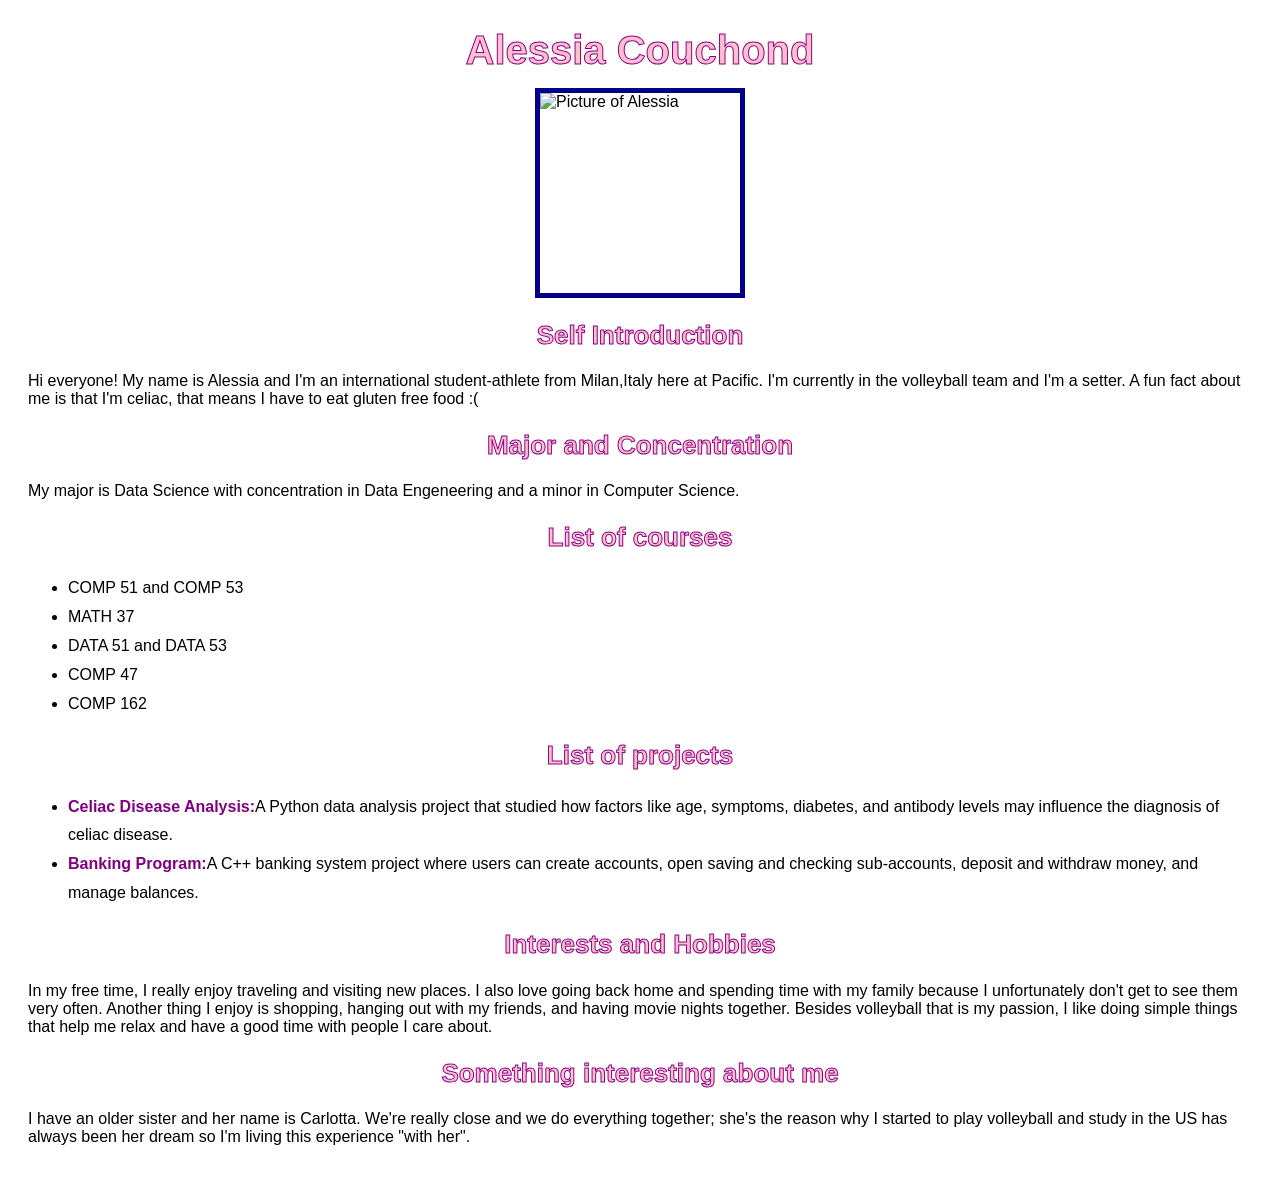
==== index.html @ 6f4dc6e1 "Add files via upload" ====
<!doctype html>
<html lang="en">
  <head>
    <meta charset="UTF-8" />
    <title>Lab 2</title>
    <link rel="stylesheet" href="index-style.css"/>
  </head>
  <body>
    <h1>Alessia Couchond</h1>
    <img src="IMG_4627.JPG" alt="Picture of Alessia" width="200" height="200" />

    <h2>Self Introduction</h2>
    <p>
      Hi everyone! My name is Alessia and I'm an international student-athlete from Milan,Italy here at Pacific. I'm currently in the volleyball team and I'm a setter. A fun fact about me is that I'm celiac, that means I have to eat gluten free food :(
    </p>

    <h2>Major and Concentration</h2>
    <p>
      My major is Data Science with concentration in Data Engeneering and a minor in Computer Science.
    </p>
    <h2>List of courses</h2>
    <ul>
      <li>COMP 51 and COMP 53</li>
      <li>MATH 37</li>
      <li>DATA 51 and DATA 53</li>
      <li>COMP 47</li>
      <li>COMP 162</li>
    </ul>

    <h2>List of projects</h2>
    <ul>
      <li>
        <strong>Celiac Disease Analysis:</strong>A Python data analysis project that studied how factors like age, symptoms, diabetes, and antibody levels may influence the diagnosis of celiac disease.
      </li>
      <li>
        <strong>Banking Program:</strong>A C++ banking system project where users can create accounts, open saving and checking sub-accounts, deposit and withdraw money, and manage balances.
      </li>
    </ul>

    <h2>Interests and Hobbies</h2>
    <p>
      In my free time, I really enjoy traveling and visiting new places. I also love going back home and spending time with my family because I unfortunately don't get to see them very often. Another thing I enjoy is shopping, hanging out with my friends, and having movie nights together. Besides volleyball that is my passion, I like doing simple things that help me relax and have a good time with people I care about.
    </p>

    <h2>Something interesting about me</h2>
    <p>
      I have an older sister and her name is Carlotta. We're really close and we do everything together; she's the reason why I started to play volleyball and study in the US has always been her dream so I'm living this experience "with her".
    </p>
  </body>
</html>
---- index-style.css ----
body {
  background-color: white;
  font-family: Arial, Verdana;
  padding: 20px;
}

h1 {
  font-family: Arial, Verdana;
  font-size: 40px;
  margin-top: 0;
  margin-bottom: 15px;
  color: pink;
  -webkit-text-stroke: 1px darkmagenta;
  text-align: center;
}

h2 {
  font-family: Arial, Verdana;
  font-size: 26px;
  color: pink;
  -webkit-text-stroke: 1px darkmagenta;
  text-align: center;
}

p {
  text-align: left;
  font-size: 16px;
}

img {
  display: block;
  margin-left: auto;
  margin-right: auto;
  border: 5px solid darkblue;
}

ul {
  font-size: 16px;
  line-height: 1.8;
}

strong {
  color: purple;
}
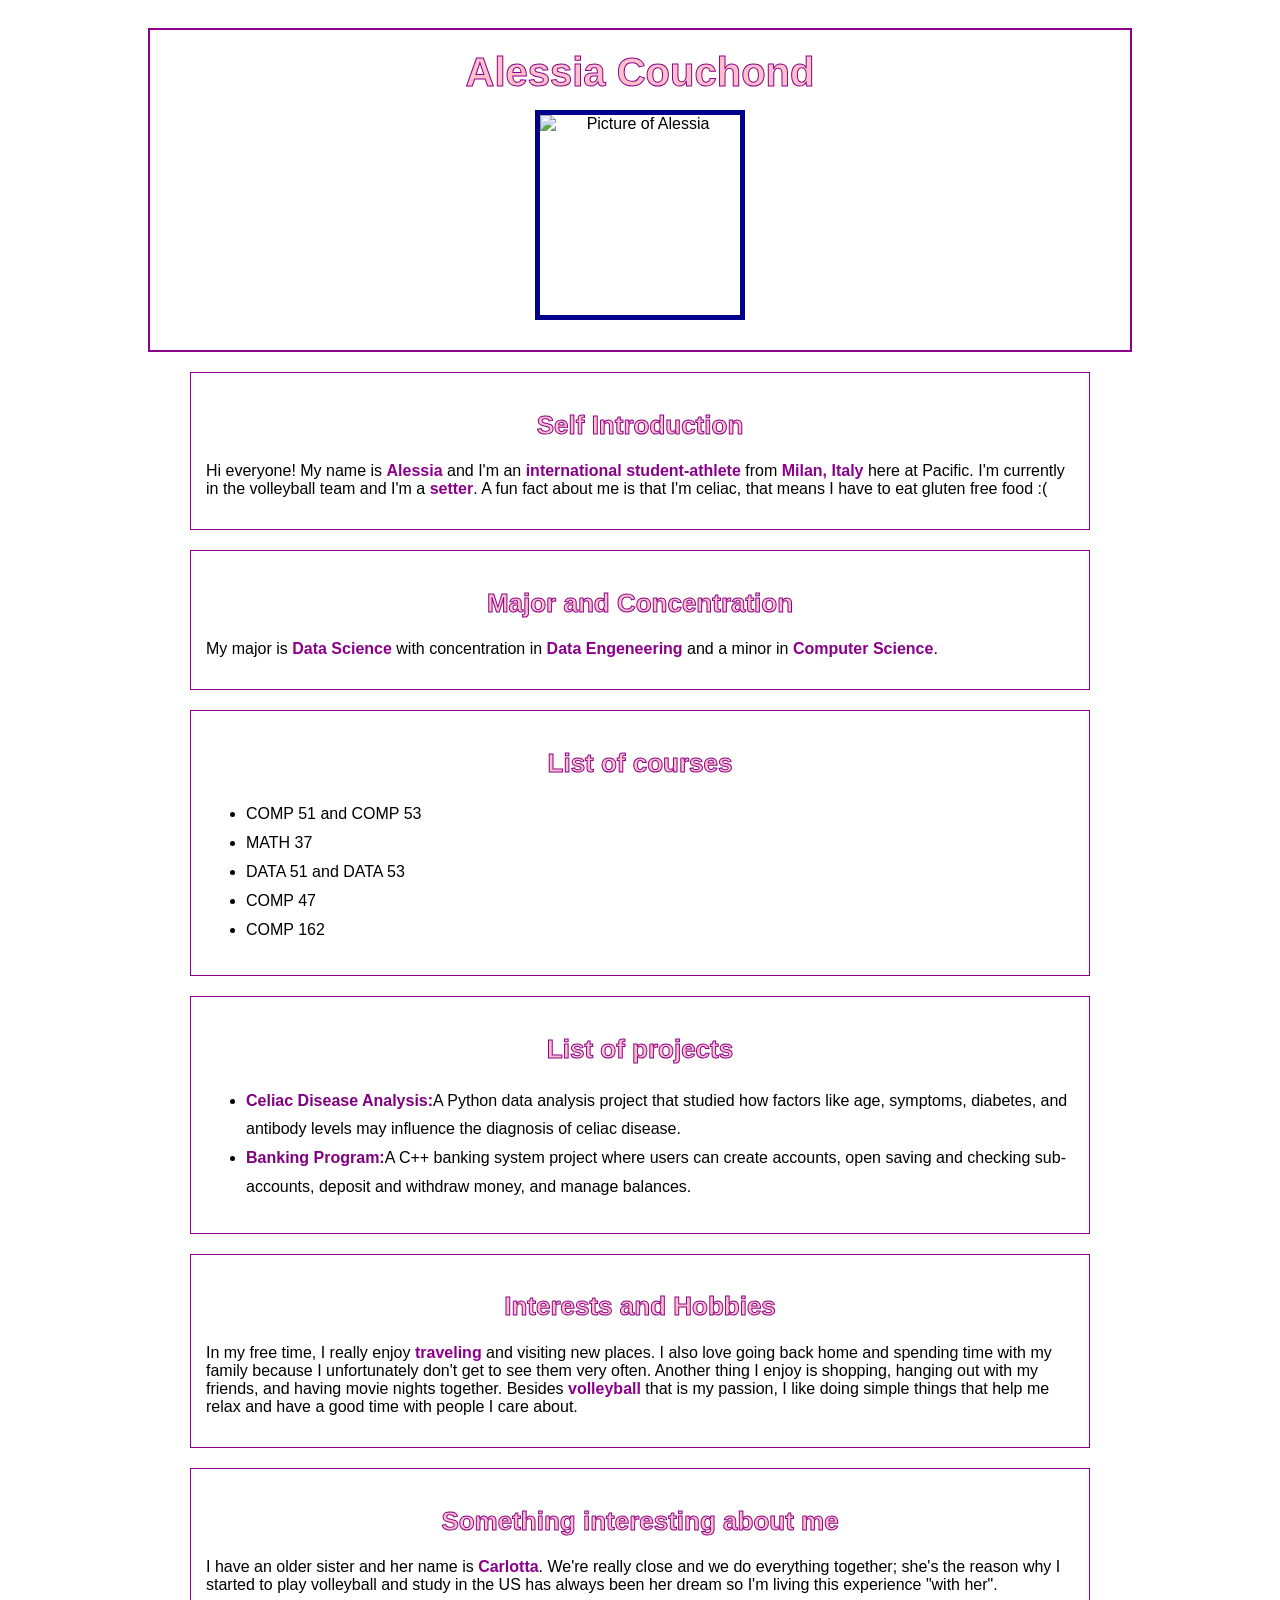
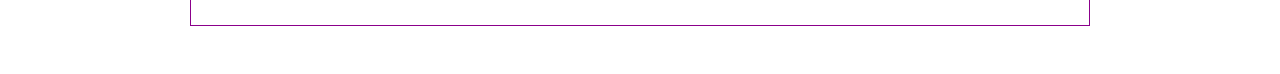
==== commit ad145dbe: "Add files via upload" ====
--- a/index.html
+++ b/index.html
@@ -1,50 +1,71 @@
-<!doctype html>
+<!DOCTYPE html>
 <html lang="en">
   <head>
     <meta charset="UTF-8" />
-    <title>Lab 2</title>
+    <title>Lab 3</title>
     <link rel="stylesheet" href="index-style.css"/>
   </head>
+  
   <body>
-    <h1>Alessia Couchond</h1>
-    <img src="IMG_4627.JPG" alt="Picture of Alessia" width="200" height="200" />
+    <div id="header">
+      <h1>Alessia Couchond</h1>
+      <img src="IMG_4627.JPG" alt="Picture of Alessia" width="200" height="200" />
+    </div>
 
-    <h2>Self Introduction</h2>
-    <p>
-      Hi everyone! My name is Alessia and I'm an international student-athlete from Milan,Italy here at Pacific. I'm currently in the volleyball team and I'm a setter. A fun fact about me is that I'm celiac, that means I have to eat gluten free food :(
-    </p>
+    <div id="main-content">
 
-    <h2>Major and Concentration</h2>
-    <p>
-      My major is Data Science with concentration in Data Engeneering and a minor in Computer Science.
-    </p>
-    <h2>List of courses</h2>
-    <ul>
-      <li>COMP 51 and COMP 53</li>
-      <li>MATH 37</li>
-      <li>DATA 51 and DATA 53</li>
-      <li>COMP 47</li>
-      <li>COMP 162</li>
-    </ul>
+      <div class="section" id="introduction">
+        <h2>Self Introduction</h2>
+        <p>
+          Hi everyone! My name is <span class="highlight">Alessia</span> and I'm an <span class="highlight">international student-athlete</span> from <span class="highlight">Milan, Italy</span> here at Pacific. I'm currently in the volleyball team and I'm a <span class="highlight">setter</span>. A fun fact about me is that I'm celiac, that means I have to eat gluten free food :(
+        </p>
+      </div>
+      
+      <div class="section" id="major">
+        <h2>Major and Concentration</h2>
+        <p>
+          My major is <span class="highlight">Data Science</span> with concentration in <span class="highlight">Data Engeneering</span> and a minor in <span class="highlight">Computer Science</span>.
+        </p>
+      </div>
 
-    <h2>List of projects</h2>
-    <ul>
-      <li>
-        <strong>Celiac Disease Analysis:</strong>A Python data analysis project that studied how factors like age, symptoms, diabetes, and antibody levels may influence the diagnosis of celiac disease.
-      </li>
-      <li>
-        <strong>Banking Program:</strong>A C++ banking system project where users can create accounts, open saving and checking sub-accounts, deposit and withdraw money, and manage balances.
-      </li>
-    </ul>
+      <div class="section" id="courses">
+        <h2>List of courses</h2>
+        <ul>
+          <li>COMP 51 and COMP 53</li>
+          <li>MATH 37</li>
+          <li>DATA 51 and DATA 53</li>
+          <li>COMP 47</li>
+          <li>COMP 162</li>
+        </ul>
+      </div>
 
-    <h2>Interests and Hobbies</h2>
-    <p>
-      In my free time, I really enjoy traveling and visiting new places. I also love going back home and spending time with my family because I unfortunately don't get to see them very often. Another thing I enjoy is shopping, hanging out with my friends, and having movie nights together. Besides volleyball that is my passion, I like doing simple things that help me relax and have a good time with people I care about.
-    </p>
+      <div class="section" id="projects">
+        <h2>List of projects</h2>
+        <ul>
+          <li>
+            <strong>Celiac Disease Analysis:</strong>A Python data analysis project that studied how factors like age, symptoms, diabetes, and antibody levels may influence the diagnosis of celiac disease.
+          </li>
+          <li>
+            <strong>Banking Program:</strong>A C++ banking system project where users can create accounts, open saving and checking sub-accounts, deposit and withdraw money, and manage balances.
+          </li>
+        </ul>
+      </div>
 
-    <h2>Something interesting about me</h2>
-    <p>
-      I have an older sister and her name is Carlotta. We're really close and we do everything together; she's the reason why I started to play volleyball and study in the US has always been her dream so I'm living this experience "with her".
-    </p>
+      <div class="section" id="hobbies">
+        <h2>Interests and Hobbies</h2>
+        <p>
+          In my free time, I really enjoy <span class="highlight">traveling</span> and visiting new places. I also love going back home and spending time with my family because I unfortunately don't get to see them very often. Another thing I enjoy is shopping, hanging out with my friends, and having movie nights together. Besides <span class="highlight">volleyball</span> that is my passion, I like doing simple things that help me relax and have a good time with people I care about.
+        </p>
+      </div>
+
+      <div class="section" id="fun-fact">
+        <h2>Something interesting about me</h2>
+        <p>
+          I have an older sister and her name is <span class="highlight">Carlotta</span>. We're really close and we do everything together; she's the reason why I started to play volleyball and study in the US has always been her dream so I'm living this experience "with her".
+        </p>
+      </div>
+
+    </div>
+
   </body>
 </html>
--- a/index-style.css
+++ b/index-style.css
@@ -1,11 +1,23 @@
 body {
-  background-color: white;
-  font-family: Arial, Verdana;
+  background-image: url(https://plus.unsplash.com/premium_photo-1710965560034-778eedc929ff?w=600&auto=format&fit=crop&q=60&ixlib=rb-4.1.0&ixid=M3wxMjA3fDB8MHxzZWFyY2h8MTN8fGJlYXV0aWZ1bHxlbnwwfHwwfHx8MA%3D%3D);
+  background-size: cover;
+  background-repeat: no-repeat;
+  font-family: Arial, Verdana, sans-serif;
+  margin-left: 10%;
+  margin-right: 10%;
   padding: 20px;
 }
 
+#header {
+  text-align: center;
+  background-color: rgba(255, 255, 255, 0.85);
+  padding: 20px;
+  margin-bottom: 20px;
+  border: 2px solid darkmagenta;
+}
+
 h1 {
-  font-family: Arial, Verdana;
+  font-family: Arial, Verdana, sans-serif;
   font-size: 40px;
   margin-top: 0;
   margin-bottom: 15px;
@@ -15,7 +27,7 @@
 }
 
 h2 {
-  font-family: Arial, Verdana;
+  font-family: Arial, Verdana, sans-serif;
   font-size: 26px;
   color: pink;
   -webkit-text-stroke: 1px darkmagenta;
@@ -32,6 +44,13 @@
   margin-left: auto;
   margin-right: auto;
   border: 5px solid darkblue;
+  margin-bottom: 10px;
+}
+
+#header::after {
+  content: "";
+  display: block;
+  clear: both;
 }
 
 ul {
@@ -41,4 +60,22 @@
 
 strong {
   color: purple;
+}
+
+.section {
+  border: 1px solid darkmagenta;
+  padding: 15px;
+  margin-bottom: 20px;
+  background-color: rgba(255, 255, 255, 0.85)
+}
+
+#main-content {
+  margin-left: auto;
+  margin-right: auto;
+  max-width: 900px;
+}
+
+.highlight {
+  color: darkmagenta;
+  font-weight: bold;
 }
